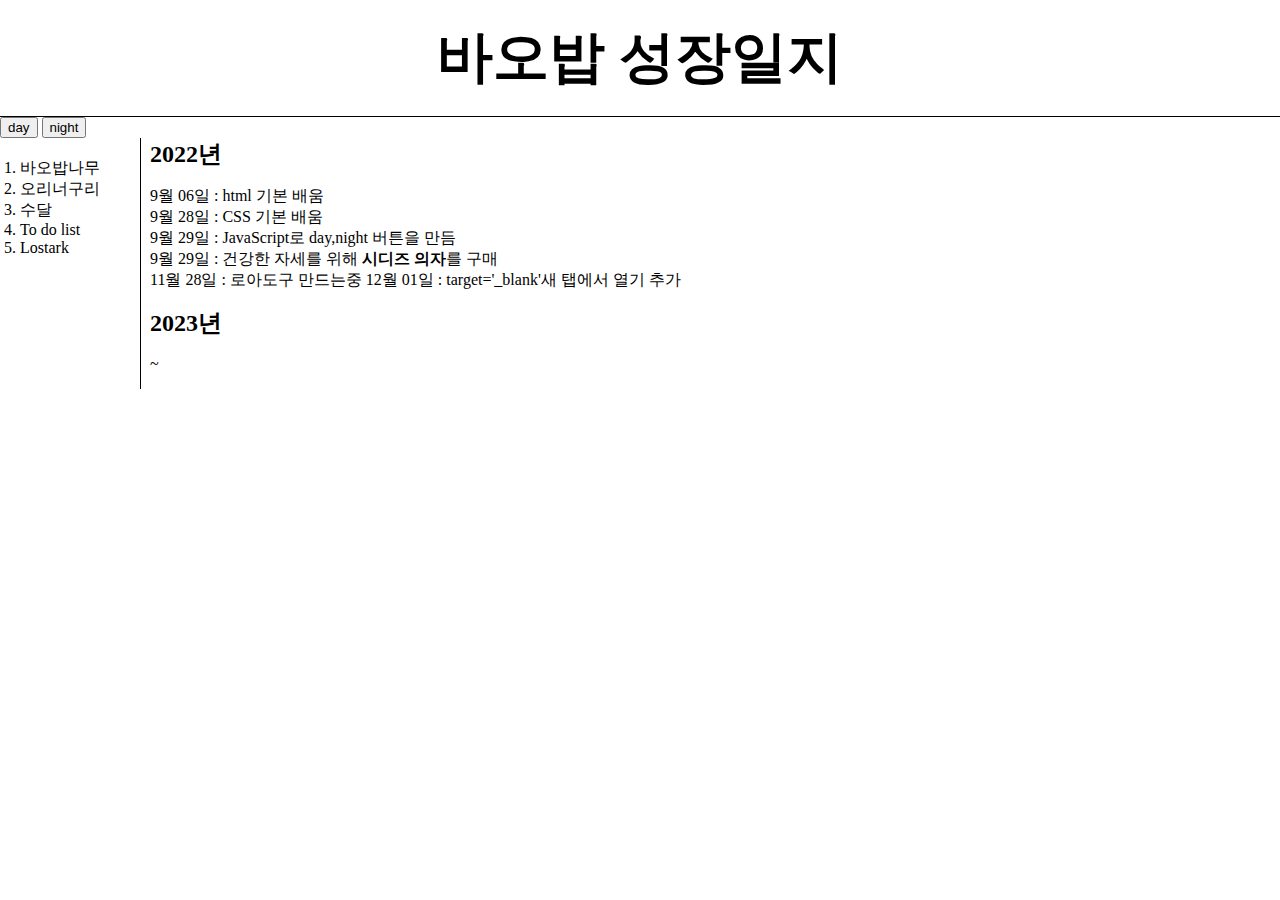
==== index.html @ 94e5cf5f "message" ====
<!DOCTYPE html>
<html lang="ko">
<head>
    <meta charset="UTF-8">
    <meta http-equiv="X-UA-Compatible" content="IE=edge">
    <meta name="viewport" content="width=device-width, initial-scale=1.0">
    <link rel="stylesheet" href="style.css">
    <title>Baobab</title>
</head>
<body style="background-color:white; color:black">
    <h1><a href="index.html"> 바오밥 성장일지</a></h1>
    <input type="button" value="day" onclick="
        document.querySelector('body').style.backgroundColor='white';
        document.querySelector('body').style.color='black';
    ">
     <input type="button" value="night" onclick="
        document.querySelector('body').style.backgroundColor='gray';
        document.querySelector('body').style.color='white';
     ">
     
    
<div id="grid">
    <ol>
    <li><a href="baobab.html">바오밥나무</a></li>
    <li><a href="yaho.html">오리너구리</a></li>
    <li><a href="rusxoghks.html">수달</a></li>
    <li><a href="todolist.html">To do list</a></li>
    <li><a href="lostark.html">Lostark</a></li>
    </ol>
    <div id="years">
        <h2>2022년</h2>
        <p>
        9월 06일 : html 기본 배움<br>
        9월 28일 : CSS 기본 배움<br>
        9월 29일 : JavaScript로 day,night 버튼을 만듬<br>
        9월 29일 : 건강한 자세를 위해 <a href="img/시디즈 의자.jpg" ><strong>시디즈 의자</strong></a>를 구매<br>
        11월 28일 : 로아도구 만드는중
        12월 01일 : target='_blank'새 탭에서 열기 추가
        </p>
        <h2>2023년</h2>
        </p>~</p>
    </div>
</div>

    <!-- </ul>
    <ul>
        <li>test</li>
    </ul>
    <ol>
        <li>test2</li>
        <li>test3</li>
    </ol> -->
    <p><div id="disqus_thread"></div>
        <script>
            /**
            *  RECOMMENDED CONFIGURATION VARIABLES: EDIT AND UNCOMMENT THE SECTION BELOW TO INSERT DYNAMIC VALUES FROM YOUR PLATFORM OR CMS.
            *  LEARN WHY DEFINING THESE VARIABLES IS IMPORTANT: https://disqus.com/admin/universalcode/#configuration-variables    */
            /*
            var disqus_config = function () {
            this.page.url = PAGE_URL;  // Replace PAGE_URL with your page's canonical URL variable
            this.page.identifier = PAGE_IDENTIFIER; // Replace PAGE_IDENTIFIER with your page's unique identifier variable
            };
            */
            (function() { // DON'T EDIT BELOW THIS LINE
            var d = document, s = d.createElement('script');
            s.src = 'https://baobab-2.disqus.com/embed.js';
            s.setAttribute('data-timestamp', +new Date());
            (d.head || d.body).appendChild(s);
            })();
        </script>
        <noscript>Please enable JavaScript to view the <a href="https://disqus.com/?ref_noscript">comments powered by Disqus.</a></noscript></p>
    <!--Start of Tawk.to Script-->
<script type="text/javascript">
    var Tawk_API=Tawk_API||{}, Tawk_LoadStart=new Date();
    (function(){
    var s1=document.createElement("script"),s0=document.getElementsByTagName("script")[0];
    s1.async=true;
    s1.src='https://embed.tawk.to/6317a97c37898912e967a1d3/1gca6s3rn';
    s1.charset='UTF-8';
    s1.setAttribute('crossorigin','*');
    s0.parentNode.insertBefore(s1,s0);
    })();
    </script>
    <!--End of Tawk.to Script-->
</body>
</html>
---- style.css ----
h1 {
    font-size: 56px;
    margin:0;
    padding: 20px;
    border-bottom:1px solid black;
    text-align: center;
}
h2 {
    margin: 0;
}

a {
    color:black;
   text-decoration: none;
}

ol {
    color: black;
    border-right:1px solid black;
    width:100px;
    margin:0;
    padding:20px;
}

body {
    margin: 0;
}
#grid{
    display: grid;
    grid-template-columns: 150px 1fr;
}
@media(max-width:800px){
    #grid{
        display: block;
    }
    ol {
        border-right:none;}
    h1 {
        border-bottom:none;}
}
#year{
    display: gird;
    grid-template-columns: 50px 1fr 50px 1fr;
}

#count
{
    display: grid;
    grid-template-columns: 150px 150px 150px ;
}
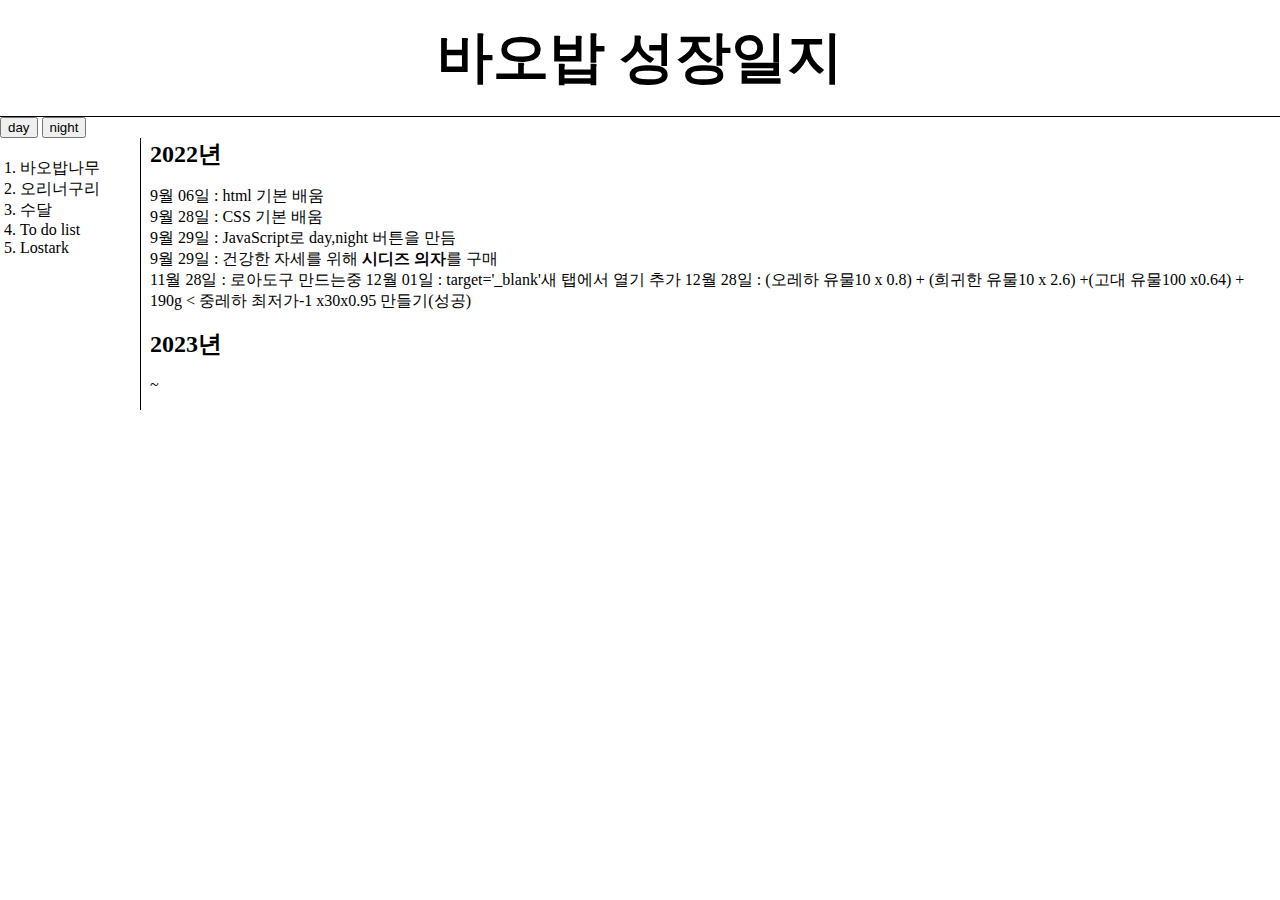
==== commit e12796ed: "message" ====
--- a/index.html
+++ b/index.html
@@ -36,6 +36,7 @@
         9월 29일 : 건강한 자세를 위해 <a href="img/시디즈 의자.jpg" ><strong>시디즈 의자</strong></a>를 구매<br>
         11월 28일 : 로아도구 만드는중
         12월 01일 : target='_blank'새 탭에서 열기 추가
+        12월 28일 : (오레하 유물10  x 0.8) + (희귀한 유물10 x 2.6) +(고대 유물100 x0.64) + 190g < 중레하 최저가-1 x30x0.95 만들기(성공)
         </p>
         <h2>2023년</h2>
         </p>~</p>
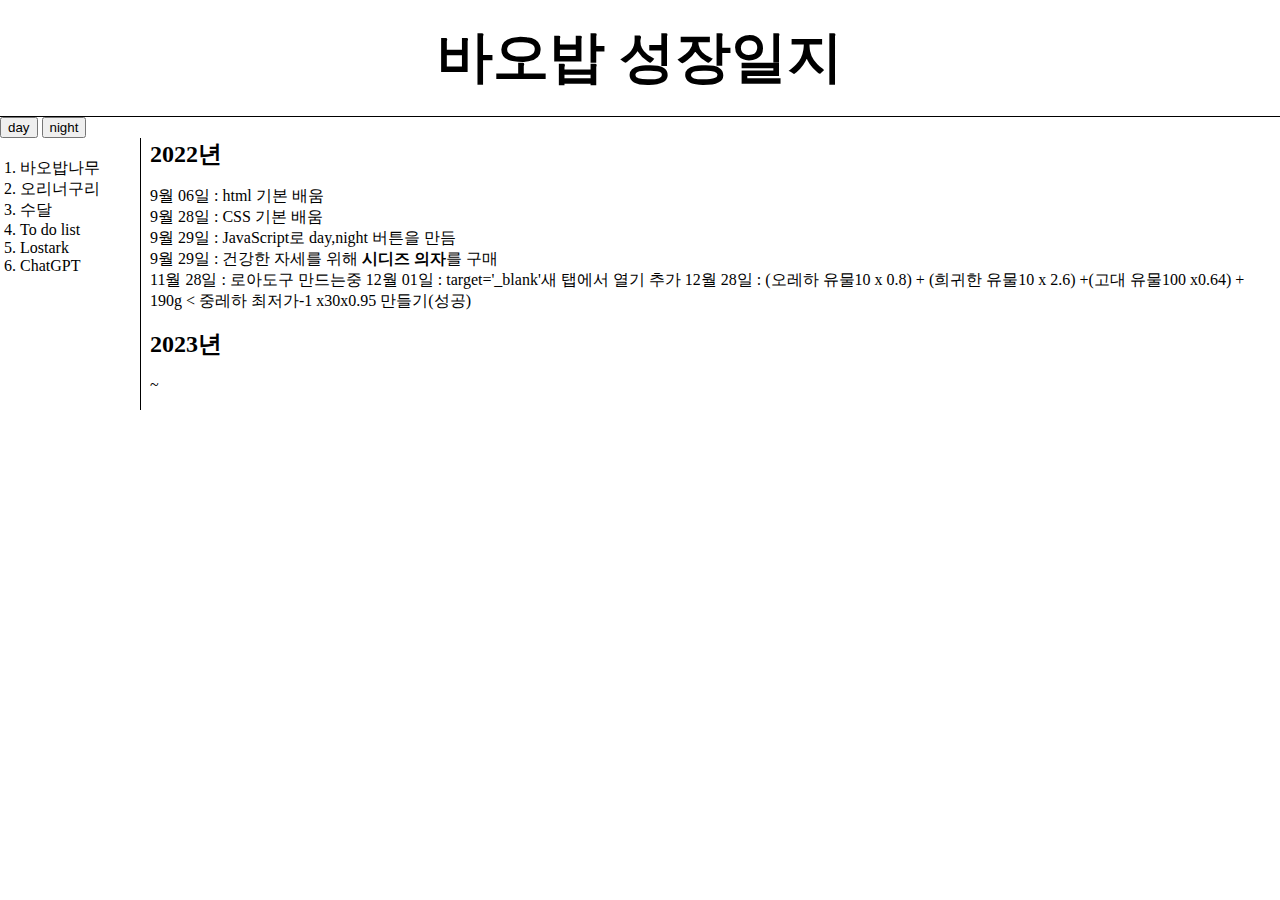
==== commit d2f863e1: "message" ====
--- a/index.html
+++ b/index.html
@@ -26,6 +26,7 @@
     <li><a href="rusxoghks.html">수달</a></li>
     <li><a href="todolist.html">To do list</a></li>
     <li><a href="lostark.html">Lostark</a></li>
+    <li><a href="https://chat.openai.com/chat">ChatGPT</a></li>
     </ol>
     <div id="years">
         <h2>2022년</h2>
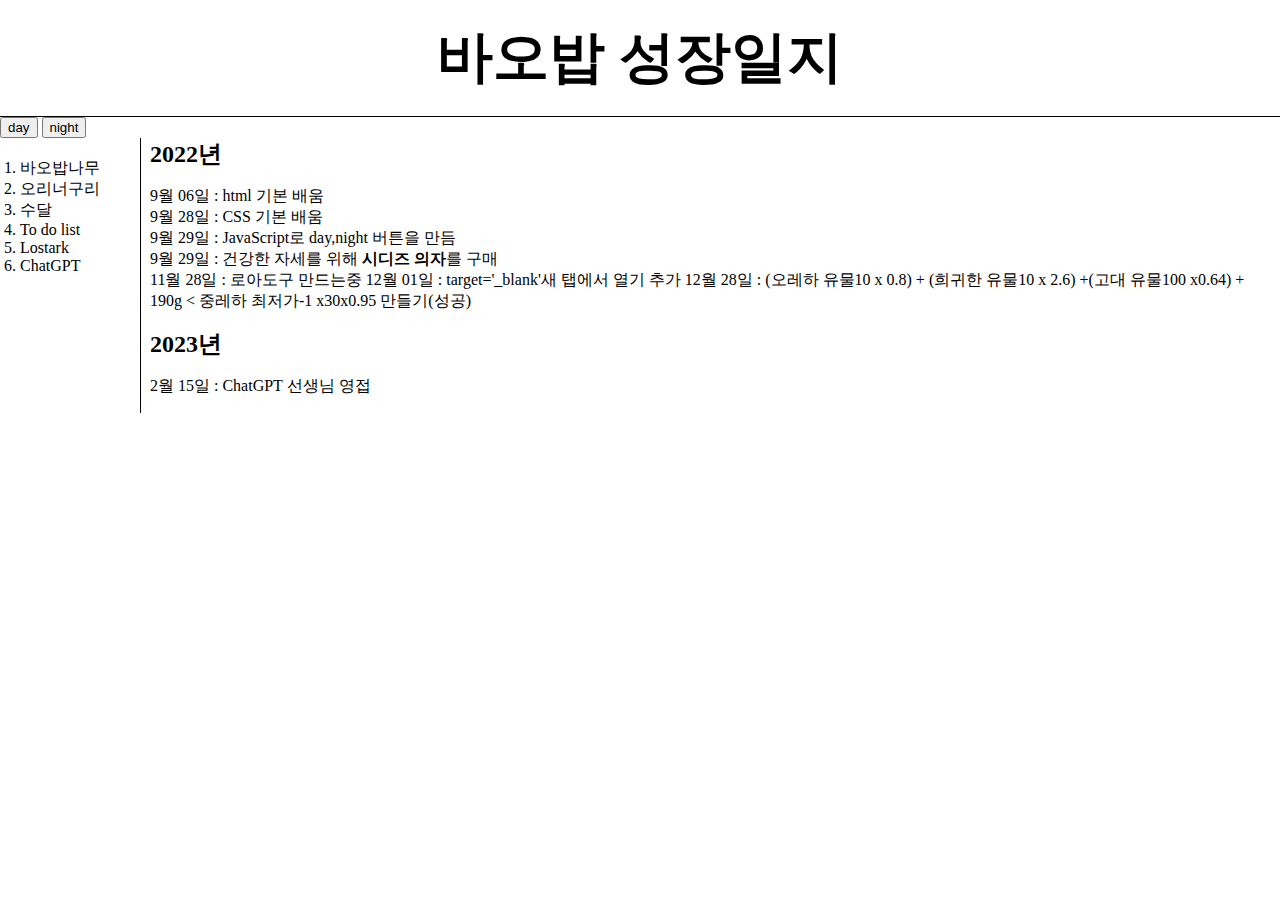
==== commit c9ae0661: "message" ====
--- a/index.html
+++ b/index.html
@@ -40,7 +40,7 @@
         12월 28일 : (오레하 유물10  x 0.8) + (희귀한 유물10 x 2.6) +(고대 유물100 x0.64) + 190g < 중레하 최저가-1 x30x0.95 만들기(성공)
         </p>
         <h2>2023년</h2>
-        </p>~</p>
+        </p>2월 15일 : ChatGPT 선생님 영접</p>
     </div>
 </div>
 
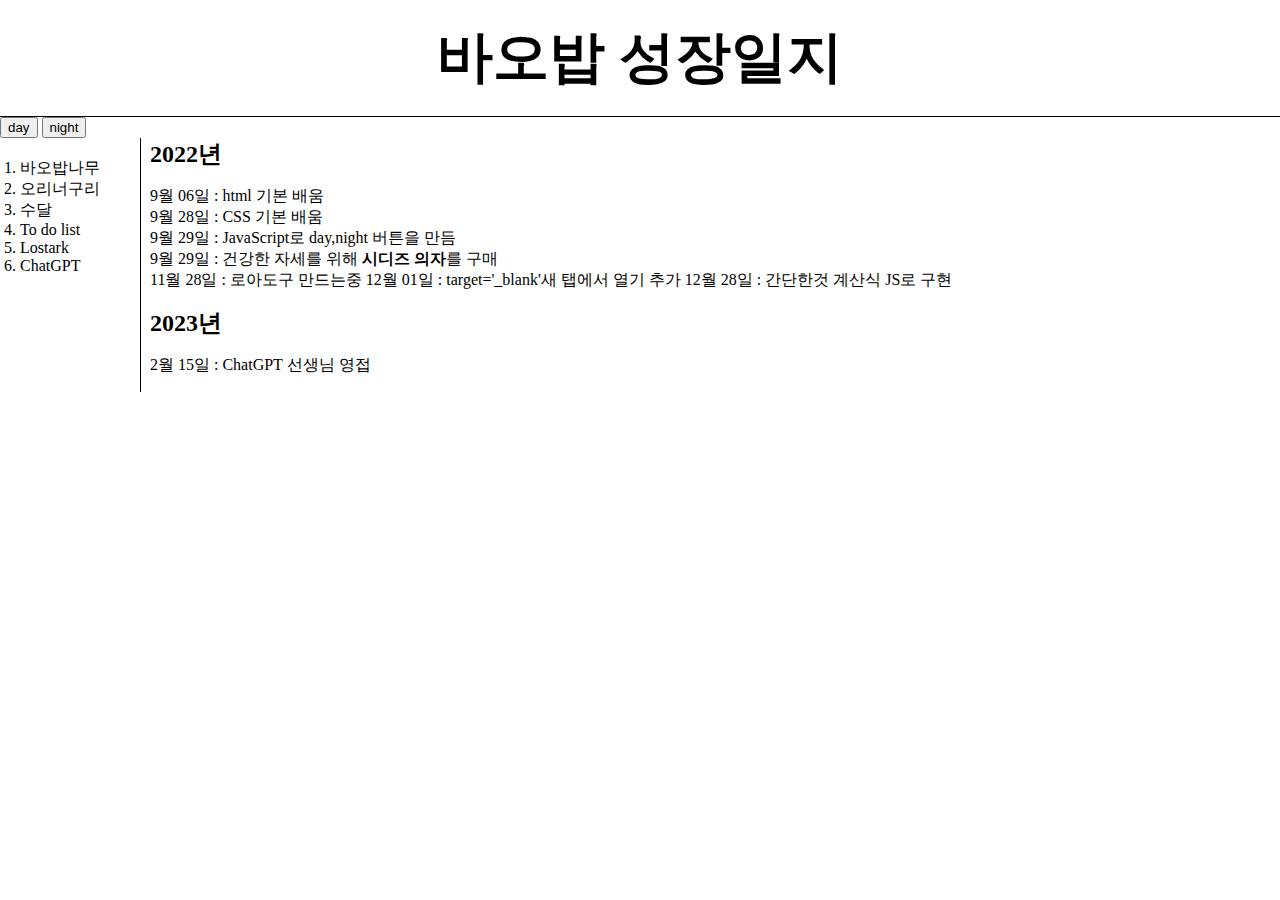
==== commit 65cf7ecb: "message" ====
--- a/index.html
+++ b/index.html
@@ -37,7 +37,7 @@
         9월 29일 : 건강한 자세를 위해 <a href="img/시디즈 의자.jpg" ><strong>시디즈 의자</strong></a>를 구매<br>
         11월 28일 : 로아도구 만드는중
         12월 01일 : target='_blank'새 탭에서 열기 추가
-        12월 28일 : (오레하 유물10  x 0.8) + (희귀한 유물10 x 2.6) +(고대 유물100 x0.64) + 190g < 중레하 최저가-1 x30x0.95 만들기(성공)
+        12월 28일 : 간단한것 계산식 JS로 구현
         </p>
         <h2>2023년</h2>
         </p>2월 15일 : ChatGPT 선생님 영접</p>
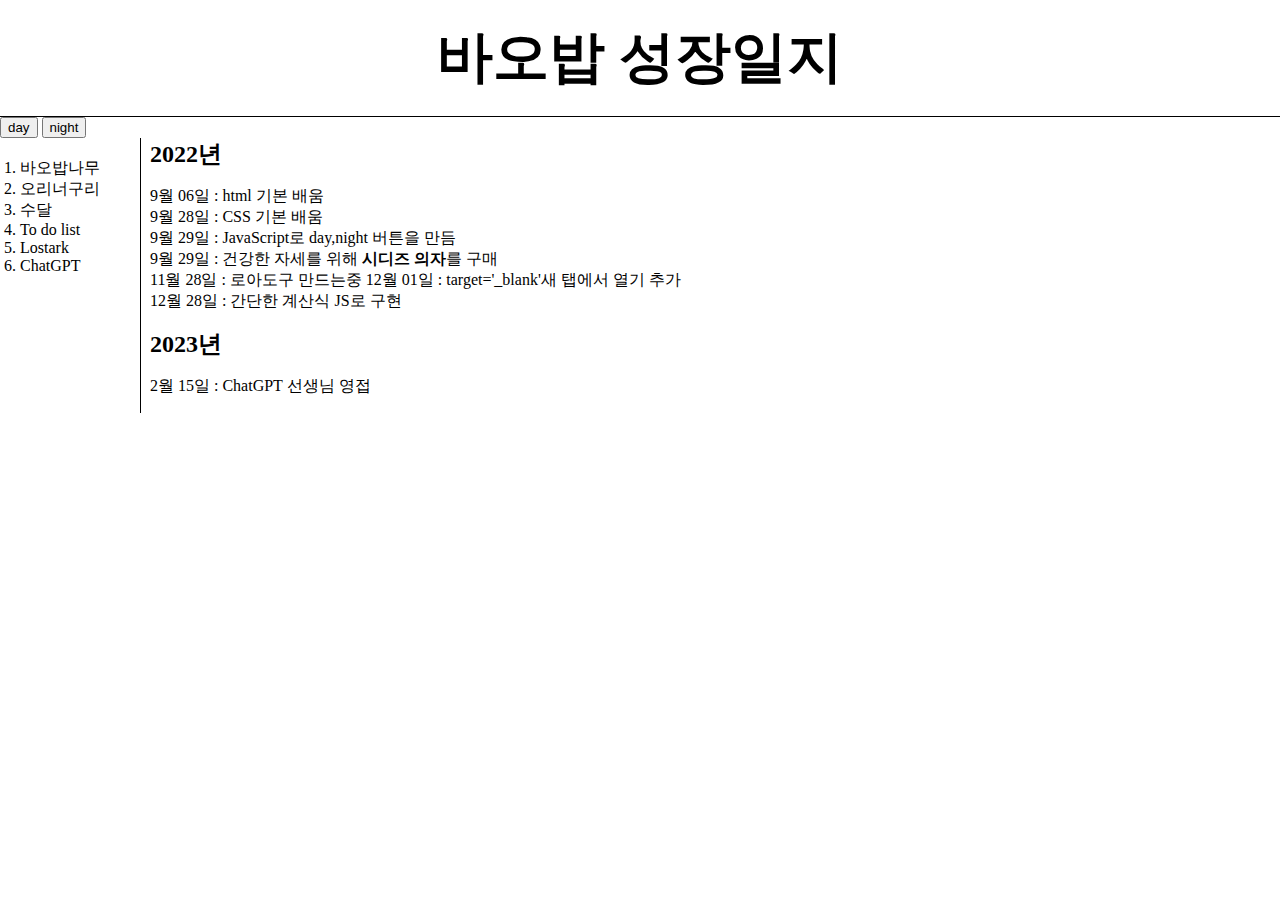
==== commit a30158cc: "message" ====
--- a/index.html
+++ b/index.html
@@ -36,8 +36,8 @@
         9월 29일 : JavaScript로 day,night 버튼을 만듬<br>
         9월 29일 : 건강한 자세를 위해 <a href="img/시디즈 의자.jpg" ><strong>시디즈 의자</strong></a>를 구매<br>
         11월 28일 : 로아도구 만드는중
-        12월 01일 : target='_blank'새 탭에서 열기 추가
-        12월 28일 : 간단한것 계산식 JS로 구현
+        12월 01일 : target='_blank'새 탭에서 열기 추가<br>
+        12월 28일 : 간단한 계산식 JS로 구현
         </p>
         <h2>2023년</h2>
         </p>2월 15일 : ChatGPT 선생님 영접</p>
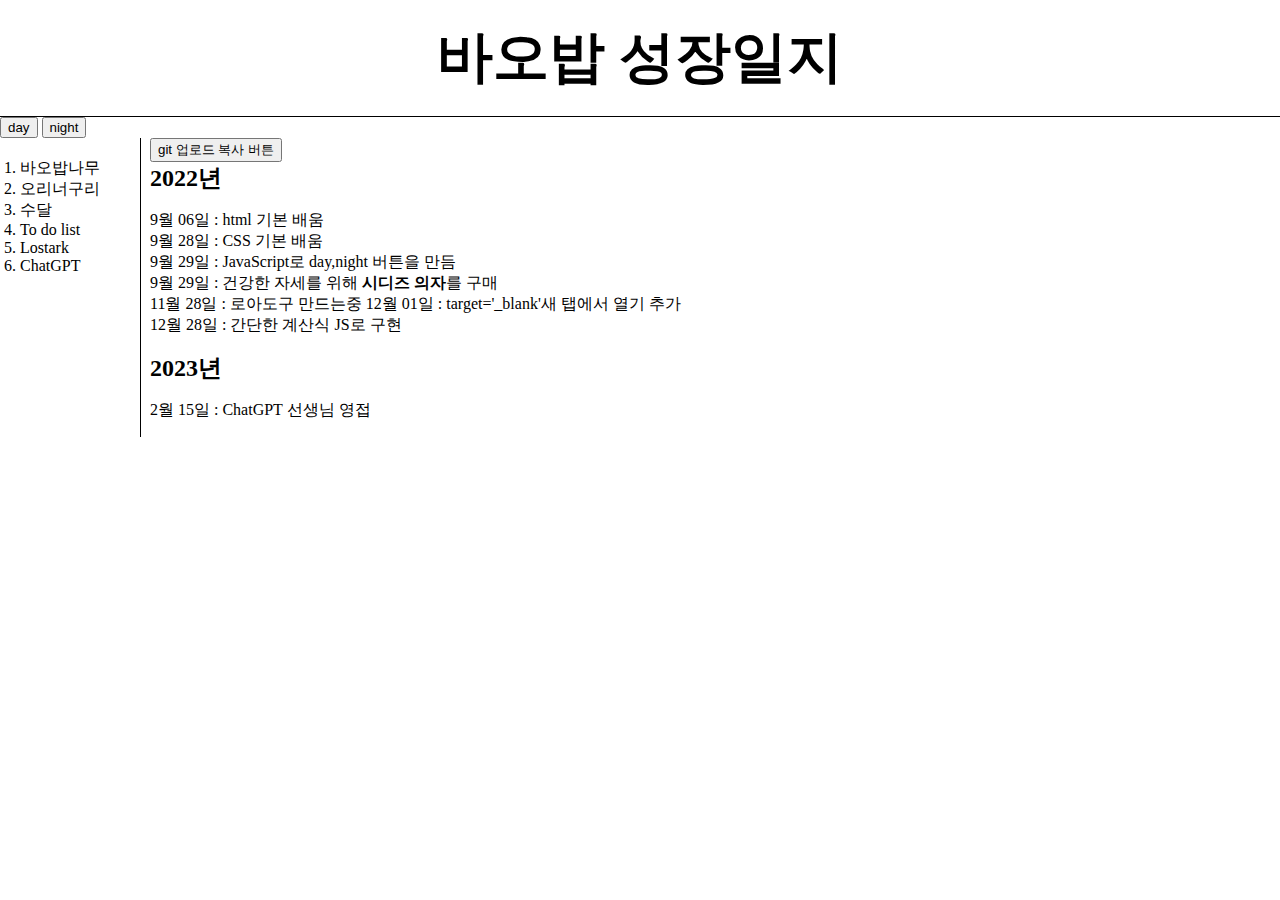
==== commit d22d0d39: "message" ====
--- a/index.html
+++ b/index.html
@@ -26,9 +26,10 @@
     <li><a href="rusxoghks.html">수달</a></li>
     <li><a href="todolist.html">To do list</a></li>
     <li><a href="lostark.html">Lostark</a></li>
-    <li><a href="https://chat.openai.com/chat">ChatGPT</a></li>
+    <li><a href="https://chat.openai.com/chat"target='_blank'>ChatGPT</a></li>
     </ol>
     <div id="years">
+        <button id="gitCommandButton">git 업로드 복사 버튼</button>
         <h2>2022년</h2>
         <p>
         9월 06일 : html 기본 배움<br>
@@ -84,5 +85,22 @@
     })();
     </script>
     <!--End of Tawk.to Script-->
+    <script>
+        document.getElementById("gitCommandButton").addEventListener("click", function() {
+            var gitCommand = "git init\n" +
+                             "git add .\n" +
+                             "git commit -m \"message\"\n" +
+                             "git push -u origin master";
+            navigator.clipboard.writeText(gitCommand)
+              .then(function() {
+                console.log("복사완료!");
+                alert("복사완료!");
+              })
+              .catch(function() {
+                console.error("오류!");
+                alert("오류!");
+              });
+          });
+        </script>
 </body>
 </html>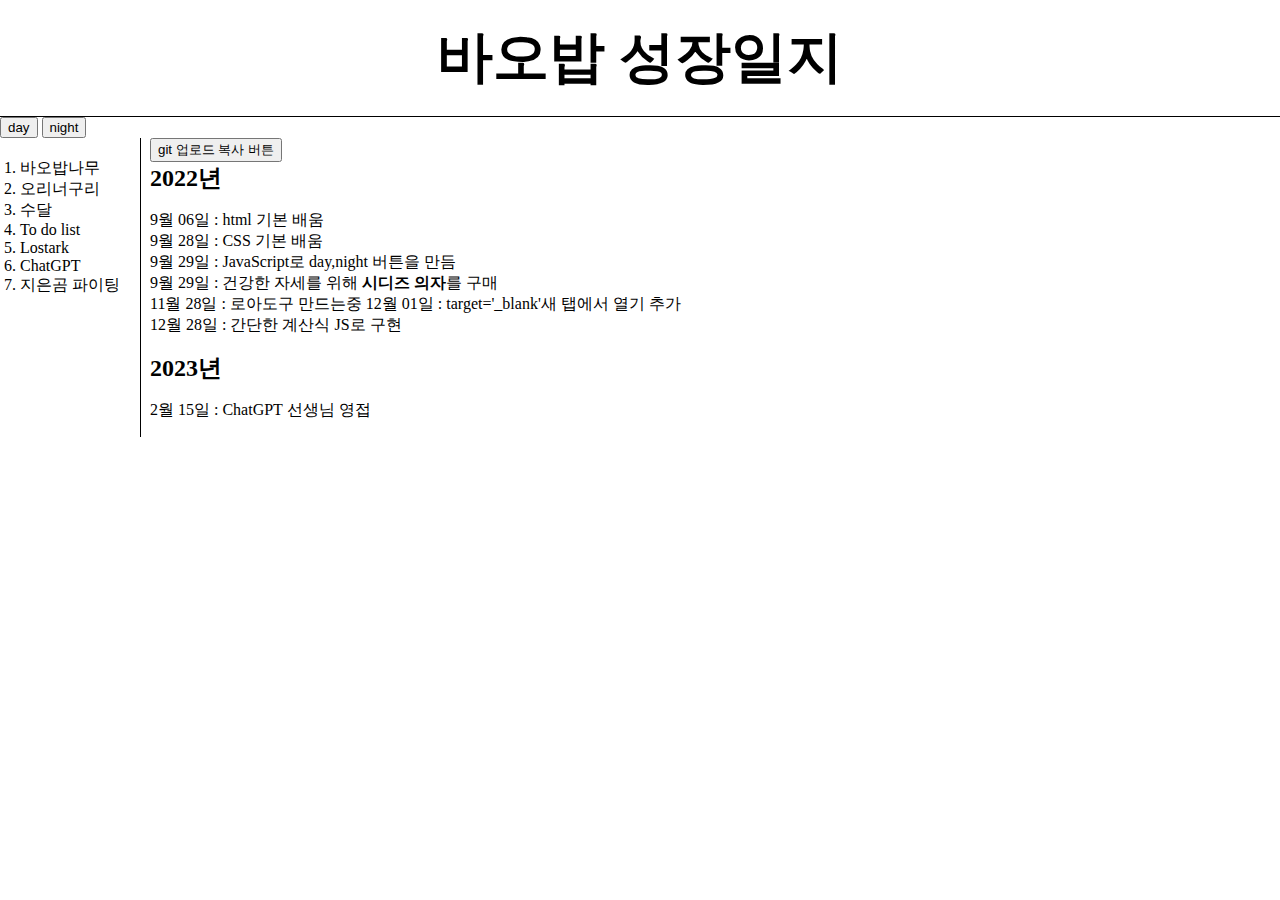
==== commit 48c4bcfb: "message" ====
--- a/index.html
+++ b/index.html
@@ -27,6 +27,7 @@
     <li><a href="todolist.html">To do list</a></li>
     <li><a href="lostark.html">Lostark</a></li>
     <li><a href="https://chat.openai.com/chat"target='_blank'>ChatGPT</a></li>
+    <li><a href="love.html">지은곰 파이팅</a></li>
     </ol>
     <div id="years">
         <button id="gitCommandButton">git 업로드 복사 버튼</button>
